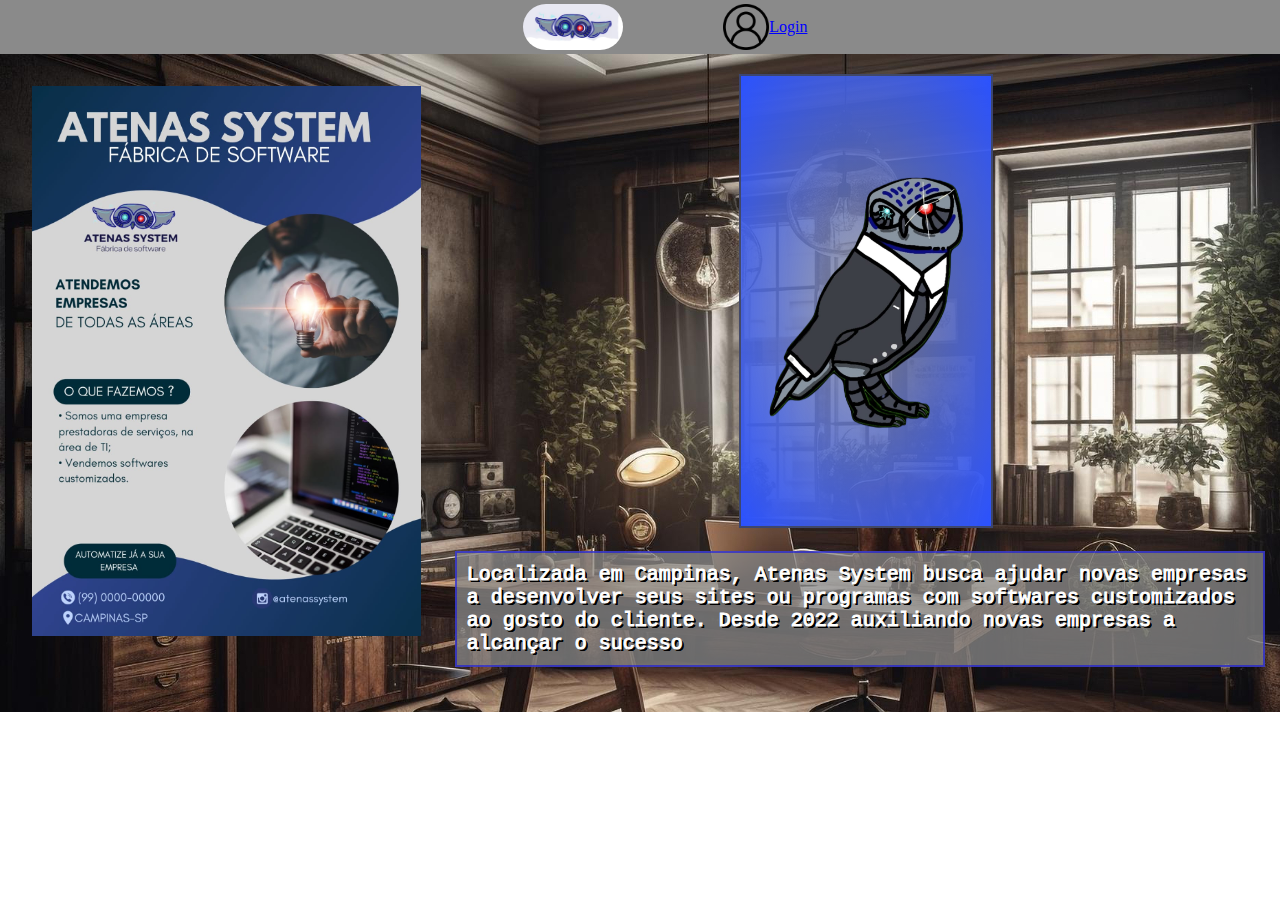
==== index.html @ bb00f64a "second commit" ====
<!DOCTYPE html>
<html lang="en">
<head>
    <meta charset="UTF-8">
    <meta name="viewport" content="width=device-width, initial-scale=1.0">
    <title>Home Atenas</title>
    <link rel="stylesheet" href="css/SiteMarketing.css">
</head>
<body>
    
    

    <!-- <div class="divDaNavegacao"> -->
    <nav class = "divFixadaEmCima">
        
       <a href="index.html"> <button> <img src="img/Imagem Logo.png" alt="" class = "navegacaoDaLogo"> </button></a>
        
        <!-- <a href="SiteMarketing.html"> <img src="home_10263239.png" alt="" class = "imagemDoMenu">  Inicio</a> -->
        <a href="htmlDeLogin.html"> <img src="img/user_1144760.png" alt="" class = ""> Login</a>
</nav>
<!-- </div> -->

<div class="divDoPanfleto">
    <img src="img/WhatsApp Image 2024-05-08 at 19.57.29.jpeg" alt="" class = "imagemDoPanfleto">
    <div class = "divDoParagrafo">
    <img src="img/mascoteMarketing.png" class="imagemDoMascote" alt="">

    <p class="paragrafoNormal">  Localizada em Campinas, Atenas System busca ajudar novas empresas a desenvolver seus sites ou programas com softwares customizados ao gosto do cliente.  
        Desde 2022 auxiliando novas empresas a alcançar o sucesso</p>
    </div>
</div>



</body>
</html>
---- css/SiteMarketing.css ----
*{
    width: inherit;
    height: inherit;
    margin: 0;
    
}

html{
    width: 100%;
    height: 100%;
    
    
}

body{
    
    width: 100%;
    height: 100%;
    overflow: hidden;
    
}
button {
    width: 140px;
    background-color: rgba(255, 255, 255, 0);
    border:none ;
    display: flex;
    flex-direction: row;
    align-items: center;
    justify-content: center;
}

nav{
    /* background-image: linear-gradient(blue , gray); */
    background-color: rgba(138, 138, 138, 1);
    width: 100%;
    height: fit-content;
    display: flex;
    flex-direction: row;
    align-items: center;
    justify-content: center;
    max-width: 100% ;
    padding: 0.2rem;
    
}

/* .divDaNavegacao {
    background-color: rgb(138, 138, 138);
    max-width: 100%;
    max-height: 55px;
    display: flex;
    flex-direction: row;
    align-items: center;
    justify-content: center;
    
} */

/* 
a, a ::after {
    text-align: center;
    margin: 0 1.5em;
    width: 20px;
    display: flex;
    align-items: center;
    justify-content: center;
    
} */
a{
    color: blue;
    margin: 0 5em;
    height: fit-content;
    width: 46px;
    display: flex;
    align-items: center;
}
/* img{
    margin-right: auto;
} */
.imagemDoMenu{
    max-width: 35px;
    max-height: 35px;
    display: flex;
    flex-direction: row ;
    align-items: center;
    justify-content: center;
    
}

.navegacaoDaLogo {
    color: blue;
    width: 100px;
    border-radius: 50px;
    display: flex;
    flex-direction: row ;
    align-items: center;
    justify-content: center;
    
}

.divDoPanfleto{
    background-image: url("imagemDeFundoTentativa1.jpg");
    background-repeat: no-repeat;
    width: 1074px;
    height: 658px;
    background-repeat: no-repeat;
    position: center;
    width: fit-content;
    display: flex;
    justify-content: center;
    box-sizing: content-box;
    height: 650 px;
    width: 100% ;
    
}

.imagemDoPanfleto{
    padding: 2em;
    width: 400px;
    height: 550px;
    
    
}

.divDoParagrafo{
    color: rgb(255, 255, 255)   ;
    height: fit-content;
    display: flex;
    flex-direction: column;
    box-sizing: content-box;
    justify-content: center;

}

.imagemDoMascote{
    margin: 20px 1px;
    border: rgba(66, 66, 66, 0.75) 2px solid;
    background-image: radial-gradient(rgba(138, 138, 138, 0.75) , rgb(43, 82, 255));
    /* background-color: rgba(138, 138, 138, 0.75); */
    display: flex;
    flex-direction: column ;
    box-sizing: content-box;
    width: 250px;
    height: 450px;
    
    margin-left: auto;
    margin-right: auto; 
}

.paragrafoNormal{
    padding: 10px;
    background-color: rgba(138, 138, 138, 0.75);
    border: rgba(0, 0, 255, 0.5) 2px solid;
    width: 95%;
    margin: 3px 2px;
    height: cover ;
    font-family: "Andale Mono", monospace;
    font-size: 20px;
    color: rgb(255, 255, 255);
    -webkit-text-stroke-width: 1px;
    -webkit-text-stroke-color:rgb(255, 255, 255);
    text-shadow: 2px 2px black , 1px 1px black , 2px 2px black  , 2px 2px black;
}
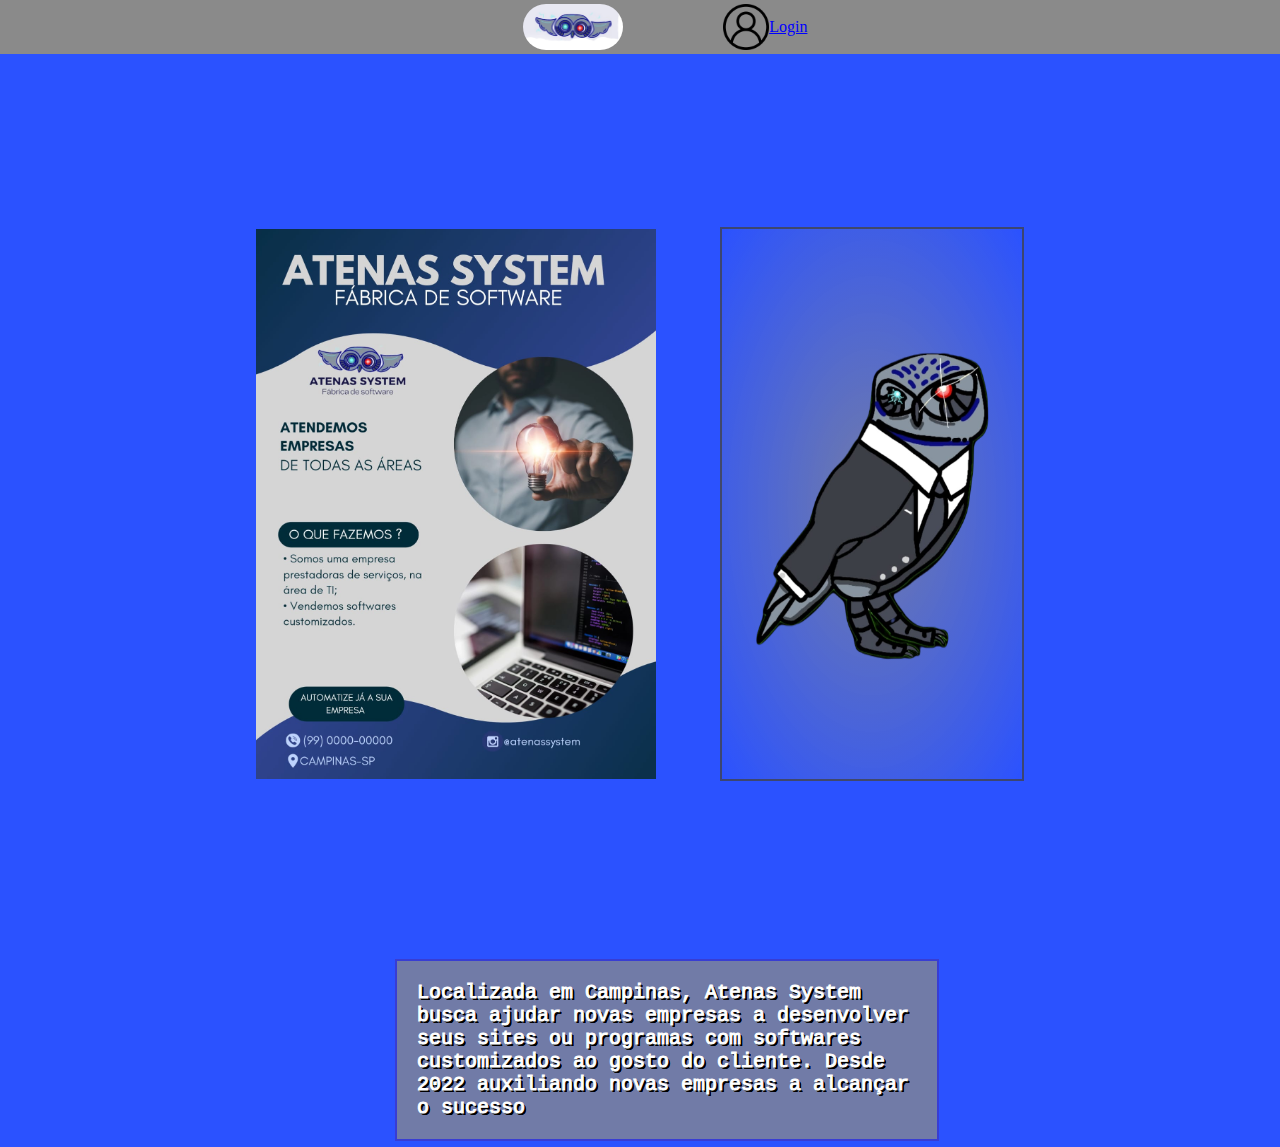
==== commit f32ca5f4: "third commit" ====
--- a/index.html
+++ b/index.html
@@ -7,30 +7,27 @@
     <link rel="stylesheet" href="css/SiteMarketing.css">
 </head>
 <body>
-    
-    
-
-    <!-- <div class="divDaNavegacao"> -->
+   
     <nav class = "divFixadaEmCima">
         
        <a href="index.html"> <button> <img src="img/Imagem Logo.png" alt="" class = "navegacaoDaLogo"> </button></a>
-        
-        <!-- <a href="SiteMarketing.html"> <img src="home_10263239.png" alt="" class = "imagemDoMenu">  Inicio</a> -->
         <a href="htmlDeLogin.html"> <img src="img/user_1144760.png" alt="" class = ""> Login</a>
 </nav>
-<!-- </div> -->
 
-<div class="divDoPanfleto">
-    <img src="img/WhatsApp Image 2024-05-08 at 19.57.29.jpeg" alt="" class = "imagemDoPanfleto">
-    <div class = "divDoParagrafo">
-    <img src="img/mascoteMarketing.png" class="imagemDoMascote" alt="">
 
-    <p class="paragrafoNormal">  Localizada em Campinas, Atenas System busca ajudar novas empresas a desenvolver seus sites ou programas com softwares customizados ao gosto do cliente.  
-        Desde 2022 auxiliando novas empresas a alcançar o sucesso</p>
+<div class = "divImagensDivisao">
+    <div class="divImagens">
+        <img src="img/WhatsApp Image 2024-05-08 at 19.57.29.jpeg" alt="" class = "imagemDoPanfleto">
+        <img src="img/mascoteMarketing.png" class="imagemDoMascote" alt="">
     </div>
 </div>
 
-
+<div class="divDoParagrafo">
+    <p >  
+        Localizada em Campinas, Atenas System busca ajudar novas empresas a desenvolver seus sites ou programas com softwares customizados ao gosto do cliente.  
+    Desde 2022 auxiliando novas empresas a alcançar o sucesso
+    </p>
+</div>
 
 </body>
 </html>--- a/css/SiteMarketing.css
+++ b/css/SiteMarketing.css
@@ -13,11 +13,11 @@
 }
 
 body{
-    
-    width: 100%;
-    height: 100%;
-    overflow: hidden;
-    
+    /* overflow: hidden; */
+    overflow-x: hidden;
+    background-color: rgb(43, 82, 255)
+    /* background-image: url("imagemDeFundoTentativa1.jpg");
+    background-repeat: no-repeat; */
 }
 button {
     width: 140px;
@@ -35,10 +35,10 @@
     width: 100%;
     height: fit-content;
     display: flex;
-    flex-direction: row;
-    align-items: center;
-    justify-content: center;
-    max-width: 100% ;
+    justify-content: center;
+    flex-direction: row;
+    align-items: center;
+   
     padding: 0.2rem;
     
 }
@@ -72,9 +72,7 @@
     display: flex;
     align-items: center;
 }
-/* img{
-    margin-right: auto;
-} */
+
 .imagemDoMenu{
     max-width: 35px;
     max-height: 35px;
@@ -96,66 +94,132 @@
     
 }
 
-.divDoPanfleto{
-    background-image: url("imagemDeFundoTentativa1.jpg");
-    background-repeat: no-repeat;
-    width: 1074px;
-    height: 658px;
-    background-repeat: no-repeat;
-    position: center;
+.divImagens{
+    /* background-image: url("imagemDeFundoTentativa1.jpg"); */
+    /* background-repeat: no-repeat;*/
+    margin-left: auto;
+    margin-right: auto;
+    background-color: rgb(43, 82, 255) ;
+    width: 100%;
+    height: fit-content;
     width: fit-content;
     display: flex;
-    justify-content: center;
-    box-sizing: content-box;
-    height: 650 px;
-    width: 100% ;
-    
+    flex-direction: row;
+    align-items: center; 
+    justify-content: center;
+    margin:  2em ;
 }
 
 .imagemDoPanfleto{
-    padding: 2em;
+    
+    
     width: 400px;
     height: 550px;
-    
-    
-}
-
-.divDoParagrafo{
-    color: rgb(255, 255, 255)   ;
-    height: fit-content;
-    display: flex;
-    flex-direction: column;
-    box-sizing: content-box;
-    justify-content: center;
-
+    margin: 2em ;
+    display: flex;
+    flex-direction: row;
+    align-items: center;  
+}
+
+.divImagensDivisao{
+    display: flex;
+    flex-direction: row;
+    align-items: center;
+    justify-content: center;
 }
 
 .imagemDoMascote{
-    margin: 20px 1px;
     border: rgba(66, 66, 66, 0.75) 2px solid;
     background-image: radial-gradient(rgba(138, 138, 138, 0.75) , rgb(43, 82, 255));
     /* background-color: rgba(138, 138, 138, 0.75); */
-    display: flex;
-    flex-direction: column ;
-    box-sizing: content-box;
-    width: 250px;
-    height: 450px;
-    
-    margin-left: auto;
-    margin-right: auto; 
-}
-
-.paragrafoNormal{
-    padding: 10px;
+    
+    height: 550px;
+    width: 300px;
+    margin: 2em ;
+    display: flex;
+    flex-direction: row;
+    align-items: center;  
+}
+
+p{
+    /* display: flex;
+    flex-direction: row; */
+    /* justify-content: center;
+    align-items: center;   */
+    padding: 20px;
     background-color: rgba(138, 138, 138, 0.75);
     border: rgba(0, 0, 255, 0.5) 2px solid;
-    width: 95%;
-    margin: 3px 2px;
-    height: cover ;
+
+    position: center;
+    margin: 5px ;
+    height: fit-content ;
     font-family: "Andale Mono", monospace;
     font-size: 20px;
     color: rgb(255, 255, 255);
     -webkit-text-stroke-width: 1px;
     -webkit-text-stroke-color:rgb(255, 255, 255);
     text-shadow: 2px 2px black , 1px 1px black , 2px 2px black  , 2px 2px black;
-}+}
+
+.divDoParagrafo {
+    margin-left: auto;
+    margin-right: auto;
+    max-height: fit-content;
+    width: 500px;
+    justify-content: center;
+    align-items: center;
+}
+
+/* @media screen and (max-width: 768px) {
+    .divDoPanfleto {
+        width: 100%;
+}
+} */
+
+
+@media screen and (max-width: 768px) {
+    .imagemDoMascote , .imagemDoPanfleto  {
+        display: flex ;
+        flex-direction: row;
+        justify-content: center;
+        align-items: center;
+        width: 100%;
+        float: none;
+    }
+}
+@media screen and (max-width: 768px) {
+    p  {
+        display: flex;
+        flex-direction: row;
+        justify-content: center;
+        align-items: center;
+        width: 100%;
+        float: none;
+        height: fit-content;
+    }
+}
+
+@media screen and (max-width: 600px) {
+    .divImagens {
+        margin-top: auto;
+        display: flex;
+        flex-direction: column;
+        float: none;
+        width: 380px;
+        align-items: center;
+        justify-content: center; 
+        /* width: 100%; */
+
+    }
+    .imagemDoMascote {
+        width: 300px;
+    }
+    .divDoParagrafo {
+        margin-top: 300px;
+        display: flex;
+        flex-direction: column;
+        justify-content: center;
+        align-items: center;
+        
+    }
+}
